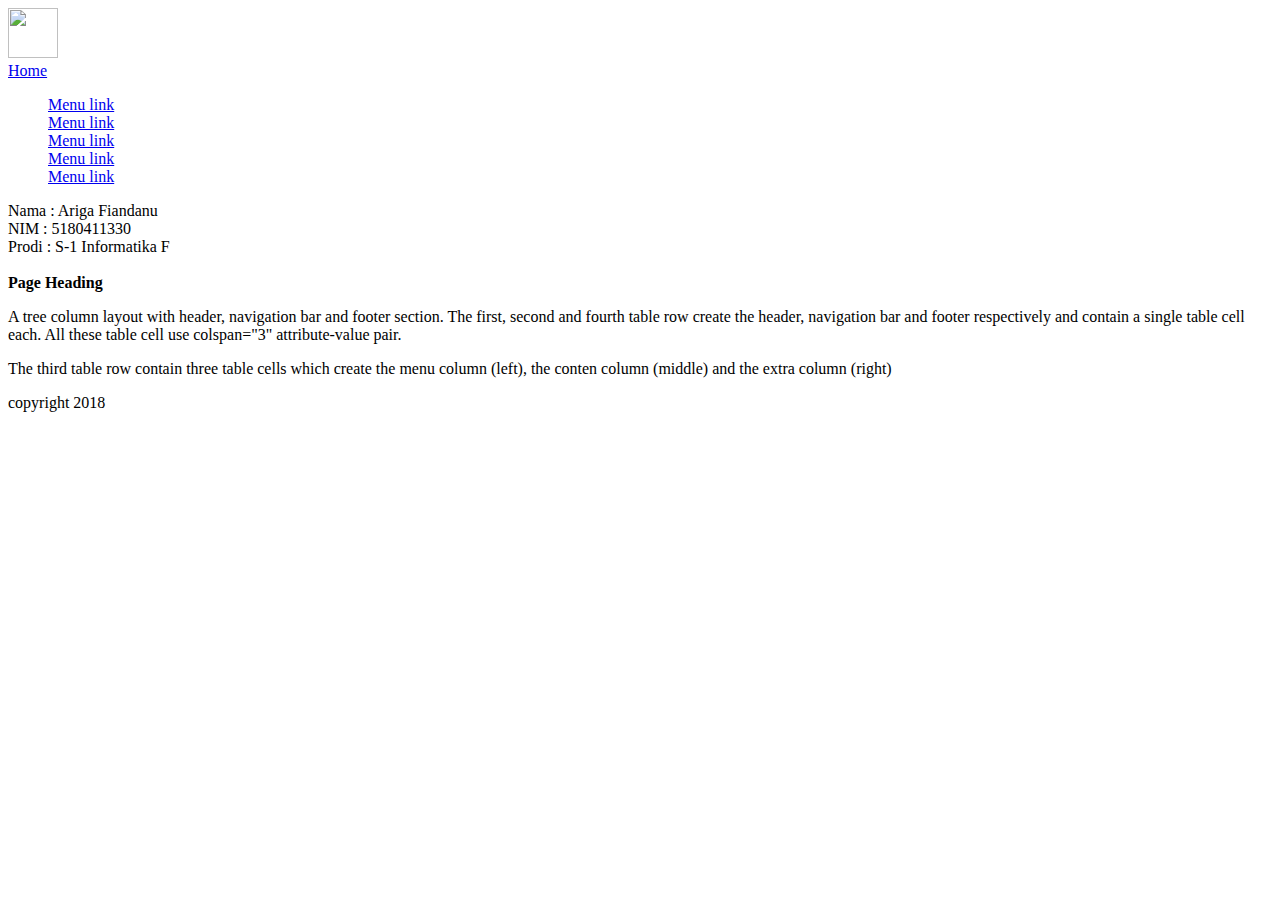
==== index.html @ f45df73f "Tugas DW" ====
<!doctype html>
<html>
<head>
<meta charset="utf-8">
	<title>Tugas Desain Web</title>
	<link rel="stylesheet" type="text/css" href=ext01.css">
</head>
<body>
	<div class="wrap">
		<div class="header">
			<img src="https://encrypted-tbn0.gstatic.com/images?q=tbn:ANd9GcRBnRR5vsQGHplEZXeYhhhwE1nqb8rkSjF9LXtCrFojoqQUVyMQRQ" width="50px" height="50px">
		</div>
		<div class="menu">
			<a href="#">Home</a>
		</div>
		<div class="badan">
			<div class="kiri">
				<ul>
					<a href="#">Menu link</a><br>
					<a href="#">Menu link</a><br>
					<a href="#">Menu link</a><br>
					<a href="#">Menu link</a><br>
					<a href="#">Menu link</a><br>
				</ul>
			</div>
			<div class="kanan">
			</div>
			<div class="content">
				Nama  : Ariga Fiandanu<br>
				NIM   : 5180411330 <br>
				Prodi : S-1 Informatika F<br><br>
				<b>Page Heading</b>
				<p>A tree column layout with header, navigation bar and footer section. The first, second and fourth table row create the header, navigation bar and footer respectively and contain a single table cell each. All these table cell use colspan="3" attribute-value pair.</p>
				<p>The third table row contain three table cells which create the menu column (left), the conten column (middle) and the extra column (right)</p>
			</div>
		</div>
		<div class="clear"></div>
		<div class="footer">
			<p>copyright 2018</p>
		</div>
	</div>
	
</body>
</html>
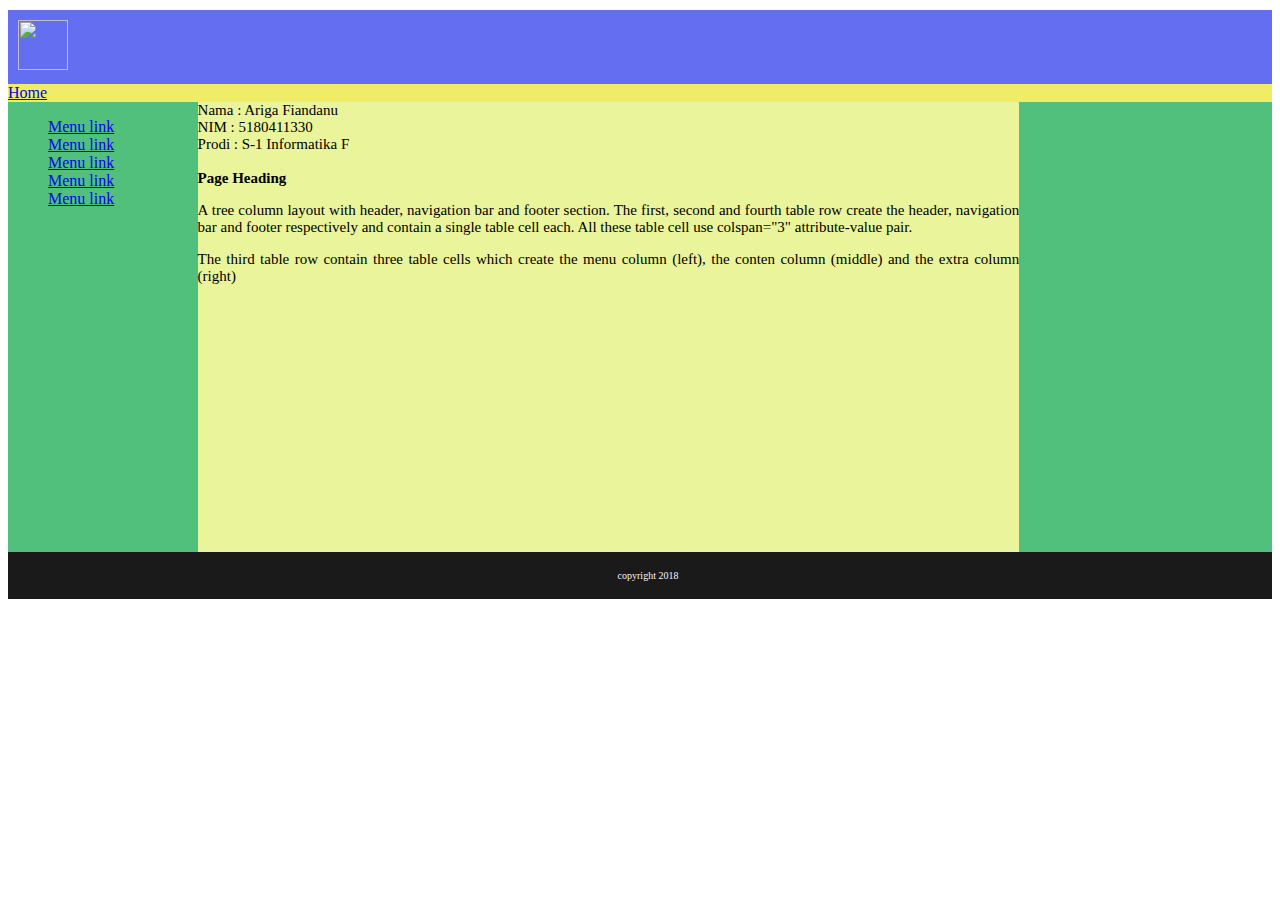
==== commit d2d0b85a: "Update index.html" ====
--- a/index.html
+++ b/index.html
@@ -3,7 +3,7 @@
 <head>
 <meta charset="utf-8">
 	<title>Tugas Desain Web</title>
-	<link rel="stylesheet" type="text/css" href=ext01.css">
+	<link rel="stylesheet" type="text/css" href="ext01.css">
 </head>
 <body>
 	<div class="wrap">
--- a/ext01.css
+++ b/ext01.css
@@ -0,0 +1,64 @@
+@charset "utf-8";
+/* CSS Document */
+.wrap{
+	background: rgba(27,26,26,1.00);
+	width: auto;
+	height: auto;
+	margin:10px auto;
+	
+}
+.wrap .header{
+	background: rgba(99,111,240,1.00);
+	
+	padding: 10px 10px;
+}
+.wrap .menu{
+	background: rgba(241,236,102,1.00);
+}
+.wrap .menu ul{
+	padding: 0;
+	margin: 0;
+	background: rgba(188,100,239,1.00);
+	overflow: hidden;
+}
+.wrap .menu ul li{
+	float: left;
+	list-style-type: none;
+	padding: 10px;
+}
+.badan{
+	height: 450px;
+}
+.clear{
+	clear: both;
+}
+.wrap .badan .kiri{
+	background: rgba(95,237,151,0.79);
+	float: left;
+	width:15%;
+	height: 100%;
+}
+.wrap .badan .kanan{
+	background: rgba(95,237,151,0.79);
+	width:20%;
+	float: right;
+	height: 100%;
+}
+.wrap .badan .content{
+	background: rgba(233,244,155,1.00);
+	float: left;
+	width: 65%;
+	height: 100%;
+	text-align: justify;
+	font-size: 15px;
+}
+.wrap .footer{
+	width: 100%;
+	padding: 8px;
+	text-align: center;
+	font-size: 10px;
+	font-family: Cambria, "Hoefler Text", "Liberation Serif", Times, "Times New Roman", "serif";
+	color: rgba(248,244,244,1.00);
+}
+
+
